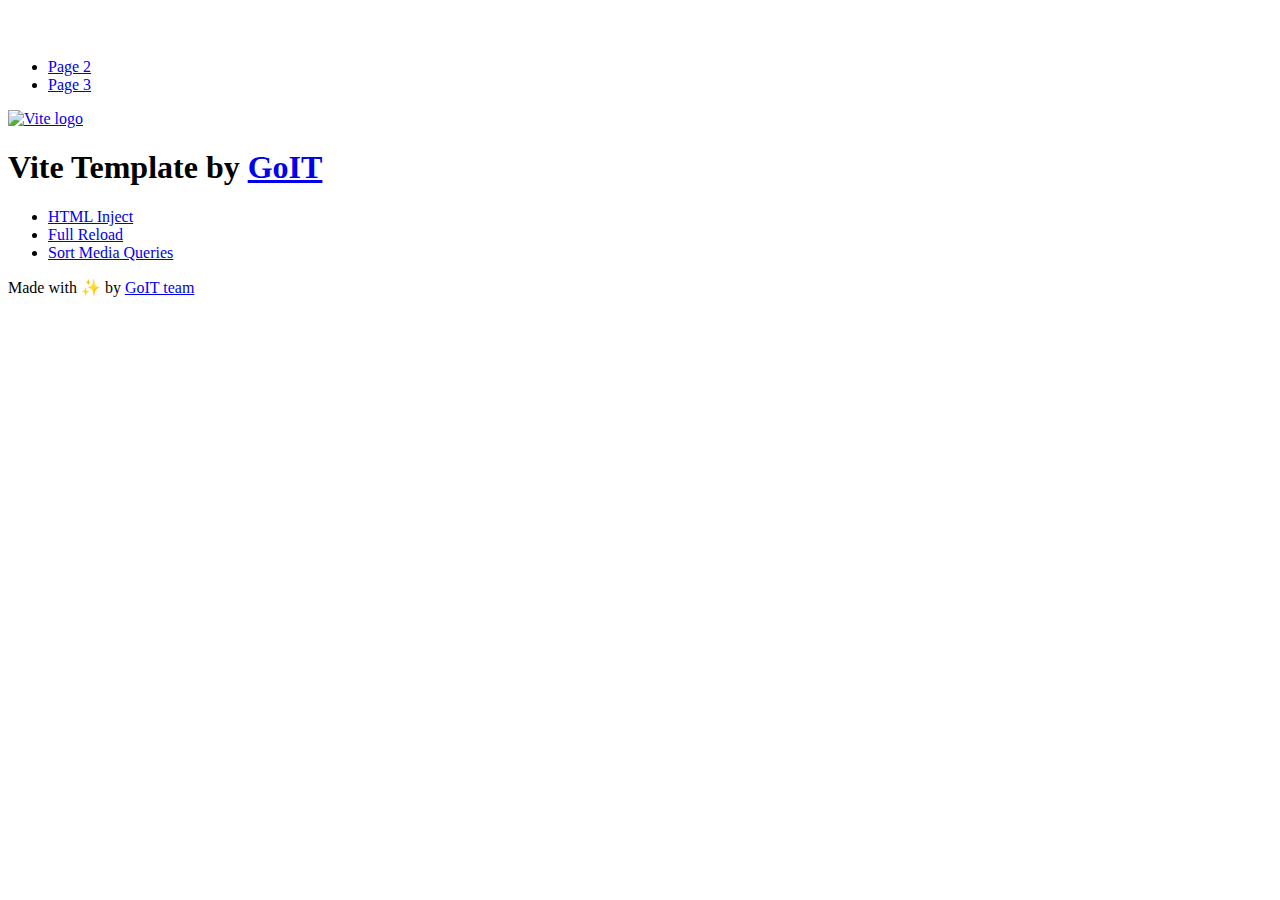
==== index.html @ d2606c6a "Deploying to gh-pages from @ LarysaDrahuzia/goit-js-hw-11@0bdaa6ca466444c83ba3f4abb5f24d7f07fb1038 🚀" ====
<!DOCTYPE html>
<html lang="en">
  <head>
    <meta charset="UTF-8" />
    <link rel="icon" type="image/svg+xml" href="/goit-js-hw-11/favicon.svg" />
    <meta name="viewport" content="width=device-width, initial-scale=1.0" />
    <title>Vanilla App Template</title>
    <script type="module" crossorigin src="/goit-js-hw-11/index.js"></script>
    <link rel="stylesheet" crossorigin href="/goit-js-hw-11/assets/styles-DvPDDfy5.css">
  </head>
  <body>
    <header class="header">
  <div class="container">
    <nav class="nav">
      <a class="nav-logo" href="./index.html" aria-label="Site logo">
        <svg class="nav-logo-icon" width="100" height="30">
          <use href="/goit-js-hw-11/assets/sprite-E8vg0sBb.svg#logo"></use>
        </svg>
      </a>
      <ul class="nav-list">
        <li class="nav-item">
          <a class="nav-link {=$highlight-act}" href="./page-2.html">Page 2</a>
        </li>
        <li class="nav-item">
          <a class="nav-link {=$highlight-curr}" href="./page-3.html">Page 3</a>
        </li>
      </ul>
    </nav>
  </div>
</header>


    <main>
      <!-- Loads the specified .html file -->
      <section class="vite-promo">
  <div class="container">
    <div class="vite-promo-thumb">
      <a
        class="vite-promo-link"
        href="https://vitejs.dev/"
        target="_blank"
        rel="noopener noreferrer"
        aria-label="Link to Vite official website"
        title="Vite.js  build tool"
      >
        <!-- Path to images as from index.html file -->
        <img
          class="pic"
          src="/goit-js-hw-11/assets/vite-logo-9o_aqrTe.png"
          alt="Vite logo"
          width="640"
          height="640"
        />
      </a>
    </div>
    <h1 class="main-title">
      <span class="main-title-gradient">Vite</span>
      Template by
      <a
        class="main-title-link"
        href="https://github.com/goitacademy/vanilla-app-template"
        target="_blank"
        rel="noopener noreferrer"
      >
        GoIT
      </a>
    </h1>
  </div>
</section>

      <article class="badges">
  <div class="container">
    <ul class="badges-list">
      <li class="badges-item">
        <a
          class="badges-link"
          href="https://www.npmjs.com/package/vite-plugin-html-inject"
          target="_blank"
          rel="noopener noreferrer"
        >
          HTML Inject
        </a>
      </li>
      <li class="badges-item">
        <a
          class="badges-link"
          href="https://www.npmjs.com/package/vite-plugin-full-reload"
          target="_blank"
          rel="noopener noreferrer"
        >
          Full Reload
        </a>
      </li>
      <li class="badges-item">
        <a
          class="badges-link"
          href="https://www.npmjs.com/package/postcss-sort-media-queries"
          target="_blank"
          rel="noopener noreferrer"
        >
          Sort Media Queries
        </a>
      </li>
    </ul>
  </div>
</article>

    </main>

    <footer class="footer">
  <div class="container">
    <p class="footer-desc">
      Made with ✨ by
      <a
        class="footer-link"
        href="https://goit.global/ua/"
        target="_blank"
        rel="noopener noreferrer"
      >
        GoIT team
      </a>
    </p>
  </div>
</footer>


  </body>
</html>
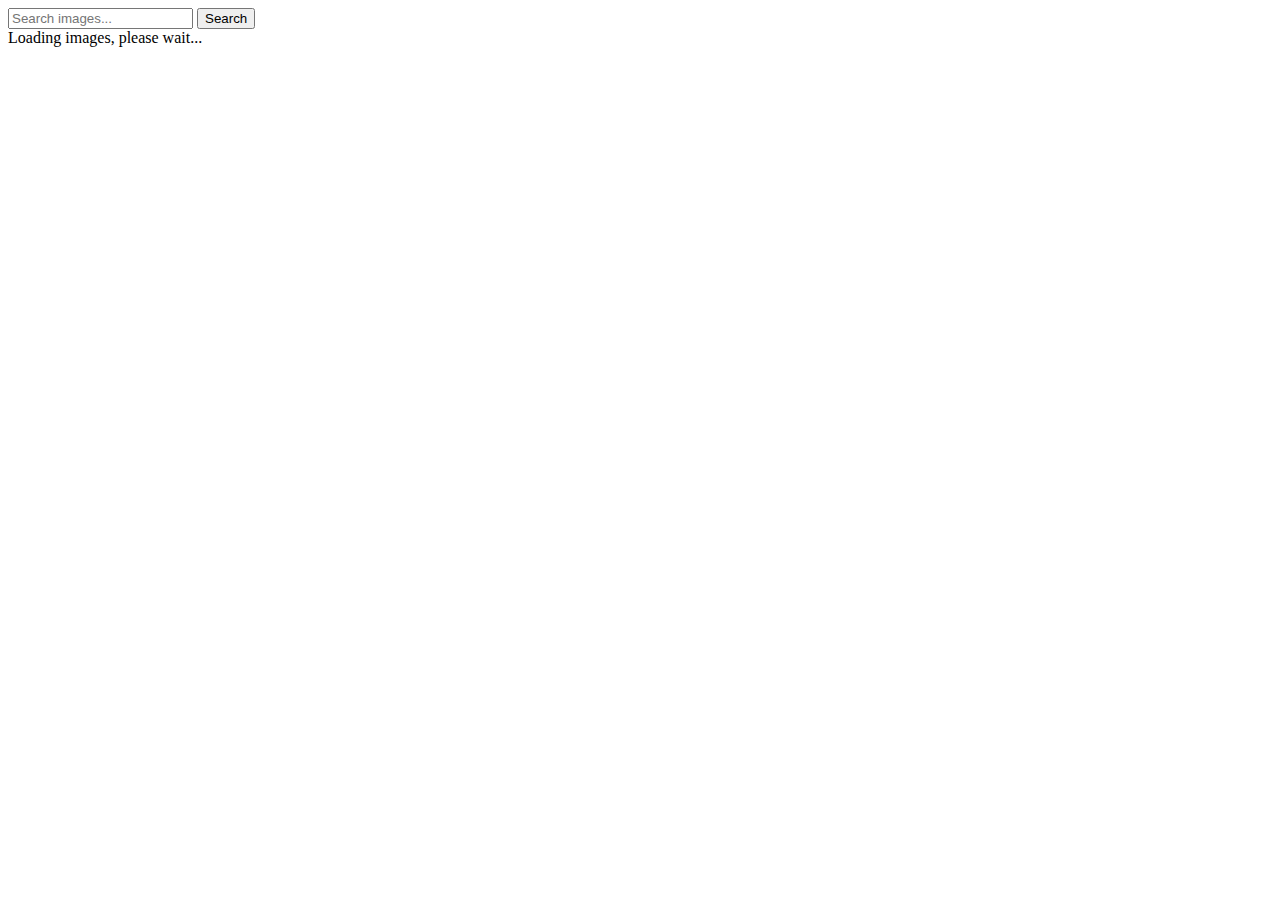
==== commit e2d23f93: "Deploying to gh-pages from @ LarysaDrahuzia/goit-js-hw-11@ef517dba68fa9228ae6591593ec91851ca3e9831 🚀" ====
--- a/index.html
+++ b/index.html
@@ -4,125 +4,27 @@
     <meta charset="UTF-8" />
     <link rel="icon" type="image/svg+xml" href="/goit-js-hw-11/favicon.svg" />
     <meta name="viewport" content="width=device-width, initial-scale=1.0" />
-    <title>Vanilla App Template</title>
+    <title>Homework js 11</title>
     <script type="module" crossorigin src="/goit-js-hw-11/index.js"></script>
-    <link rel="stylesheet" crossorigin href="/goit-js-hw-11/assets/styles-DvPDDfy5.css">
+    <link rel="modulepreload" crossorigin href="/goit-js-hw-11/assets/vendor-5ObWk2rO.js">
+    <link rel="stylesheet" crossorigin href="/goit-js-hw-11/assets/vendor-DumFYO8Z.css">
+    <link rel="stylesheet" crossorigin href="/goit-js-hw-11/assets/index-DvPDDfy5.css">
   </head>
   <body>
-    <header class="header">
-  <div class="container">
-    <nav class="nav">
-      <a class="nav-logo" href="./index.html" aria-label="Site logo">
-        <svg class="nav-logo-icon" width="100" height="30">
-          <use href="/goit-js-hw-11/assets/sprite-E8vg0sBb.svg#logo"></use>
-        </svg>
-      </a>
-      <ul class="nav-list">
-        <li class="nav-item">
-          <a class="nav-link {=$highlight-act}" href="./page-2.html">Page 2</a>
-        </li>
-        <li class="nav-item">
-          <a class="nav-link {=$highlight-curr}" href="./page-3.html">Page 3</a>
-        </li>
-      </ul>
-    </nav>
-  </div>
-</header>
-
-
     <main>
-      <!-- Loads the specified .html file -->
-      <section class="vite-promo">
-  <div class="container">
-    <div class="vite-promo-thumb">
-      <a
-        class="vite-promo-link"
-        href="https://vitejs.dev/"
-        target="_blank"
-        rel="noopener noreferrer"
-        aria-label="Link to Vite official website"
-        title="Vite.js  build tool"
-      >
-        <!-- Path to images as from index.html file -->
-        <img
-          class="pic"
-          src="/goit-js-hw-11/assets/vite-logo-9o_aqrTe.png"
-          alt="Vite logo"
-          width="640"
-          height="640"
-        />
-      </a>
-    </div>
-    <h1 class="main-title">
-      <span class="main-title-gradient">Vite</span>
-      Template by
-      <a
-        class="main-title-link"
-        href="https://github.com/goitacademy/vanilla-app-template"
-        target="_blank"
-        rel="noopener noreferrer"
-      >
-        GoIT
-      </a>
-    </h1>
-  </div>
-</section>
-
-      <article class="badges">
-  <div class="container">
-    <ul class="badges-list">
-      <li class="badges-item">
-        <a
-          class="badges-link"
-          href="https://www.npmjs.com/package/vite-plugin-html-inject"
-          target="_blank"
-          rel="noopener noreferrer"
-        >
-          HTML Inject
-        </a>
-      </li>
-      <li class="badges-item">
-        <a
-          class="badges-link"
-          href="https://www.npmjs.com/package/vite-plugin-full-reload"
-          target="_blank"
-          rel="noopener noreferrer"
-        >
-          Full Reload
-        </a>
-      </li>
-      <li class="badges-item">
-        <a
-          class="badges-link"
-          href="https://www.npmjs.com/package/postcss-sort-media-queries"
-          target="_blank"
-          rel="noopener noreferrer"
-        >
-          Sort Media Queries
-        </a>
-      </li>
-    </ul>
-  </div>
-</article>
-
+      <div class="form-container">
+        <form class="form-search">
+          <input
+            type="text"
+            class="form-input"
+            placeholder="Search images..."
+          />
+          <button class="form-btn" type="submit">Search</button>
+        </form>
+      </div>
+      <div class="gallery"></div>
+      <div class="loader">Loading images, please wait...</div>
     </main>
-
-    <footer class="footer">
-  <div class="container">
-    <p class="footer-desc">
-      Made with ✨ by
-      <a
-        class="footer-link"
-        href="https://goit.global/ua/"
-        target="_blank"
-        rel="noopener noreferrer"
-      >
-        GoIT team
-      </a>
-    </p>
-  </div>
-</footer>
-
 
   </body>
 </html>
